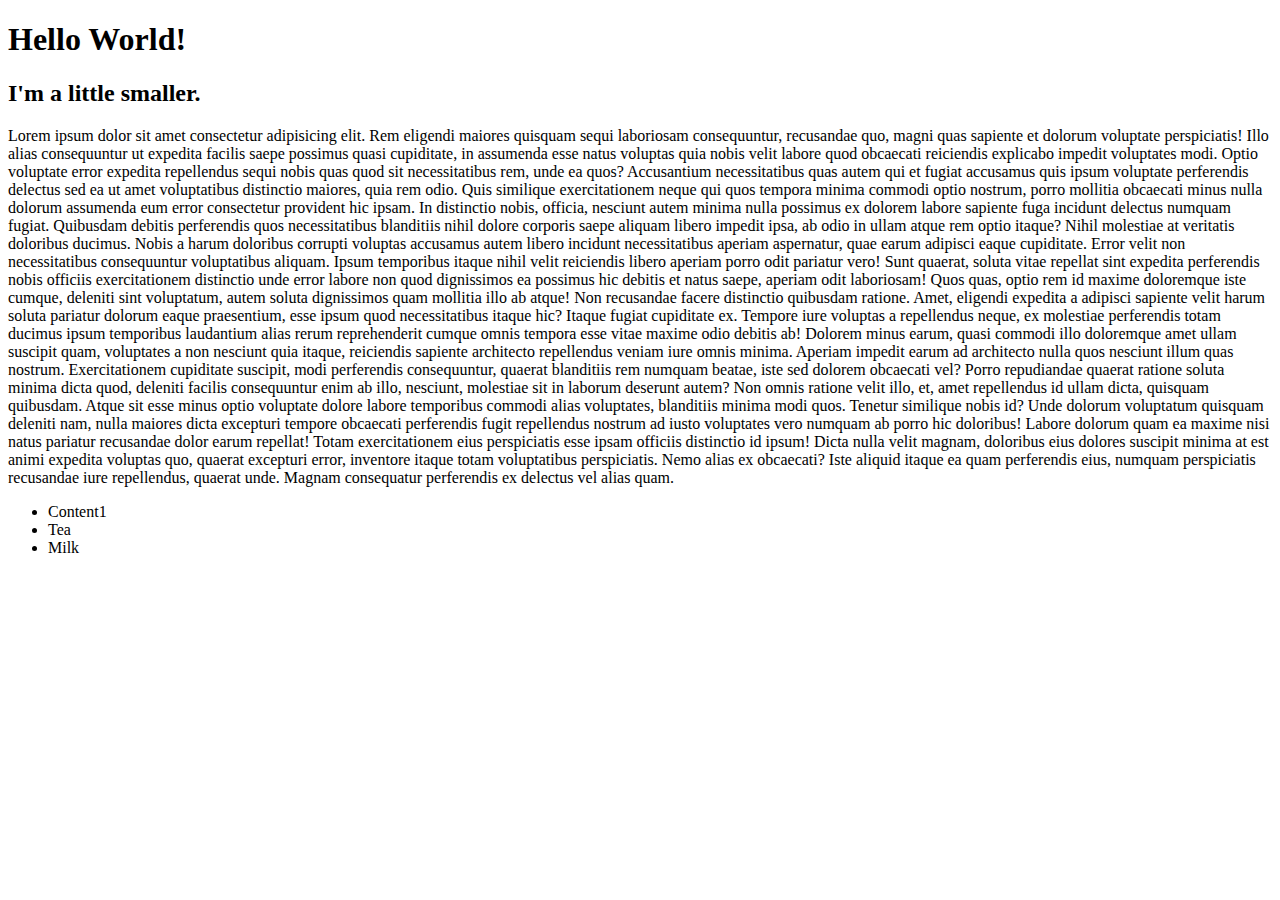
==== Week1/index.html @ c6410784 "week 1 and 2" ====
<!DOCTYPE html>
<html lang="en">
  <head>
    <meta charset="UTF-8" />
    <meta http-equiv="X-UA-Compatible" content="IE=edge" />
    <meta name="viewport" content="width=device-width, initial-scale=1.0" />
    <title>My First HTML</title>
  </head>
  <body>
    <main>
      <h1>Hello World!</h1>
      <h2>I'm a little smaller.</h2>
      <p>
        Lorem ipsum dolor sit amet consectetur adipisicing elit. Rem eligendi
        maiores quisquam sequi laboriosam consequuntur, recusandae quo, magni
        quas sapiente et dolorum voluptate perspiciatis! Illo alias consequuntur
        ut expedita facilis saepe possimus quasi cupiditate, in assumenda esse
        natus voluptas quia nobis velit labore quod obcaecati reiciendis
        explicabo impedit voluptates modi. Optio voluptate error expedita
        repellendus sequi nobis quas quod sit necessitatibus rem, unde ea quos?
        Accusantium necessitatibus quas autem qui et fugiat accusamus quis ipsum
        voluptate perferendis delectus sed ea ut amet voluptatibus distinctio
        maiores, quia rem odio. Quis similique exercitationem neque qui quos
        tempora minima commodi optio nostrum, porro mollitia obcaecati minus
        nulla dolorum assumenda eum error consectetur provident hic ipsam. In
        distinctio nobis, officia, nesciunt autem minima nulla possimus ex
        dolorem labore sapiente fuga incidunt delectus numquam fugiat. Quibusdam
        debitis perferendis quos necessitatibus blanditiis nihil dolore corporis
        saepe aliquam libero impedit ipsa, ab odio in ullam atque rem optio
        itaque? Nihil molestiae at veritatis doloribus ducimus. Nobis a harum
        doloribus corrupti voluptas accusamus autem libero incidunt
        necessitatibus aperiam aspernatur, quae earum adipisci eaque cupiditate.
        Error velit non necessitatibus consequuntur voluptatibus aliquam. Ipsum
        temporibus itaque nihil velit reiciendis libero aperiam porro odit
        pariatur vero! Sunt quaerat, soluta vitae repellat sint expedita
        perferendis nobis officiis exercitationem distinctio unde error labore
        non quod dignissimos ea possimus hic debitis et natus saepe, aperiam
        odit laboriosam! Quos quas, optio rem id maxime doloremque iste cumque,
        deleniti sint voluptatum, autem soluta dignissimos quam mollitia illo ab
        atque! Non recusandae facere distinctio quibusdam ratione. Amet,
        eligendi expedita a adipisci sapiente velit harum soluta pariatur
        dolorum eaque praesentium, esse ipsum quod necessitatibus itaque hic?
        Itaque fugiat cupiditate ex. Tempore iure voluptas a repellendus neque,
        ex molestiae perferendis totam ducimus ipsum temporibus laudantium alias
        rerum reprehenderit cumque omnis tempora esse vitae maxime odio debitis
        ab! Dolorem minus earum, quasi commodi illo doloremque amet ullam
        suscipit quam, voluptates a non nesciunt quia itaque, reiciendis
        sapiente architecto repellendus veniam iure omnis minima. Aperiam
        impedit earum ad architecto nulla quos nesciunt illum quas nostrum.
        Exercitationem cupiditate suscipit, modi perferendis consequuntur,
        quaerat blanditiis rem numquam beatae, iste sed dolorem obcaecati vel?
        Porro repudiandae quaerat ratione soluta minima dicta quod, deleniti
        facilis consequuntur enim ab illo, nesciunt, molestiae sit in laborum
        deserunt autem? Non omnis ratione velit illo, et, amet repellendus id
        ullam dicta, quisquam quibusdam. Atque sit esse minus optio voluptate
        dolore labore temporibus commodi alias voluptates, blanditiis minima
        modi quos. Tenetur similique nobis id? Unde dolorum voluptatum quisquam
        deleniti nam, nulla maiores dicta excepturi tempore obcaecati
        perferendis fugit repellendus nostrum ad iusto voluptates vero numquam
        ab porro hic doloribus! Labore dolorum quam ea maxime nisi natus
        pariatur recusandae dolor earum repellat! Totam exercitationem eius
        perspiciatis esse ipsam officiis distinctio id ipsum! Dicta nulla velit
        magnam, doloribus eius dolores suscipit minima at est animi expedita
        voluptas quo, quaerat excepturi error, inventore itaque totam
        voluptatibus perspiciatis. Nemo alias ex obcaecati? Iste aliquid itaque
        ea quam perferendis eius, numquam perspiciatis recusandae iure
        repellendus, quaerat unde. Magnam consequatur perferendis ex delectus
        vel alias quam.
      </p>
      <ul>
        <li>Content1</li>
        <li>Tea</li>
        <li>Milk</li>
      </ul>
    </main>
  </body>
</html>
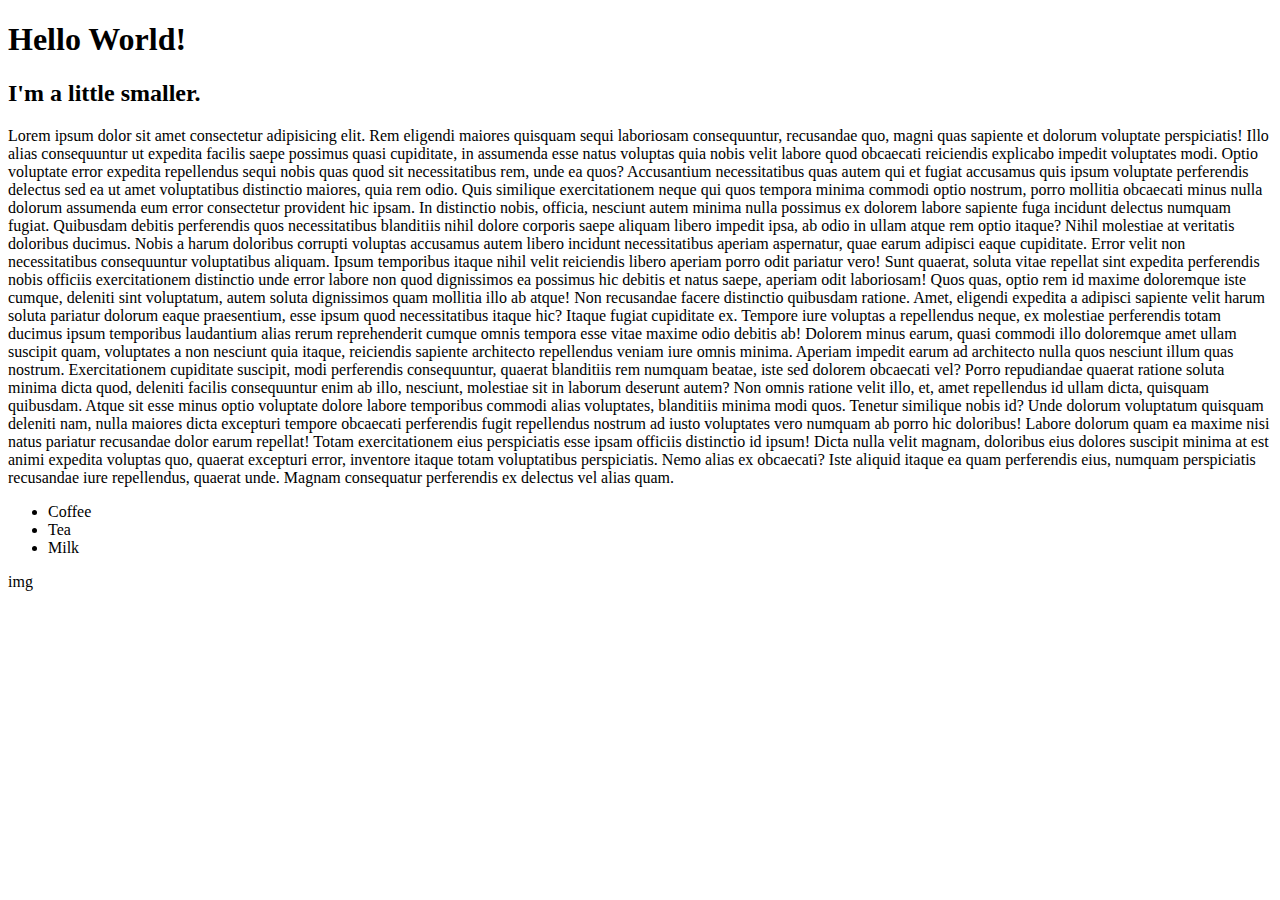
==== commit 449d994c: "nothing" ====
--- a/Week1/index.html
+++ b/Week1/index.html
@@ -68,10 +68,11 @@
         vel alias quam.
       </p>
       <ul>
-        <li>Content1</li>
+        <li>Coffee</li>
         <li>Tea</li>
         <li>Milk</li>
       </ul>
+      img
     </main>
   </body>
 </html>
